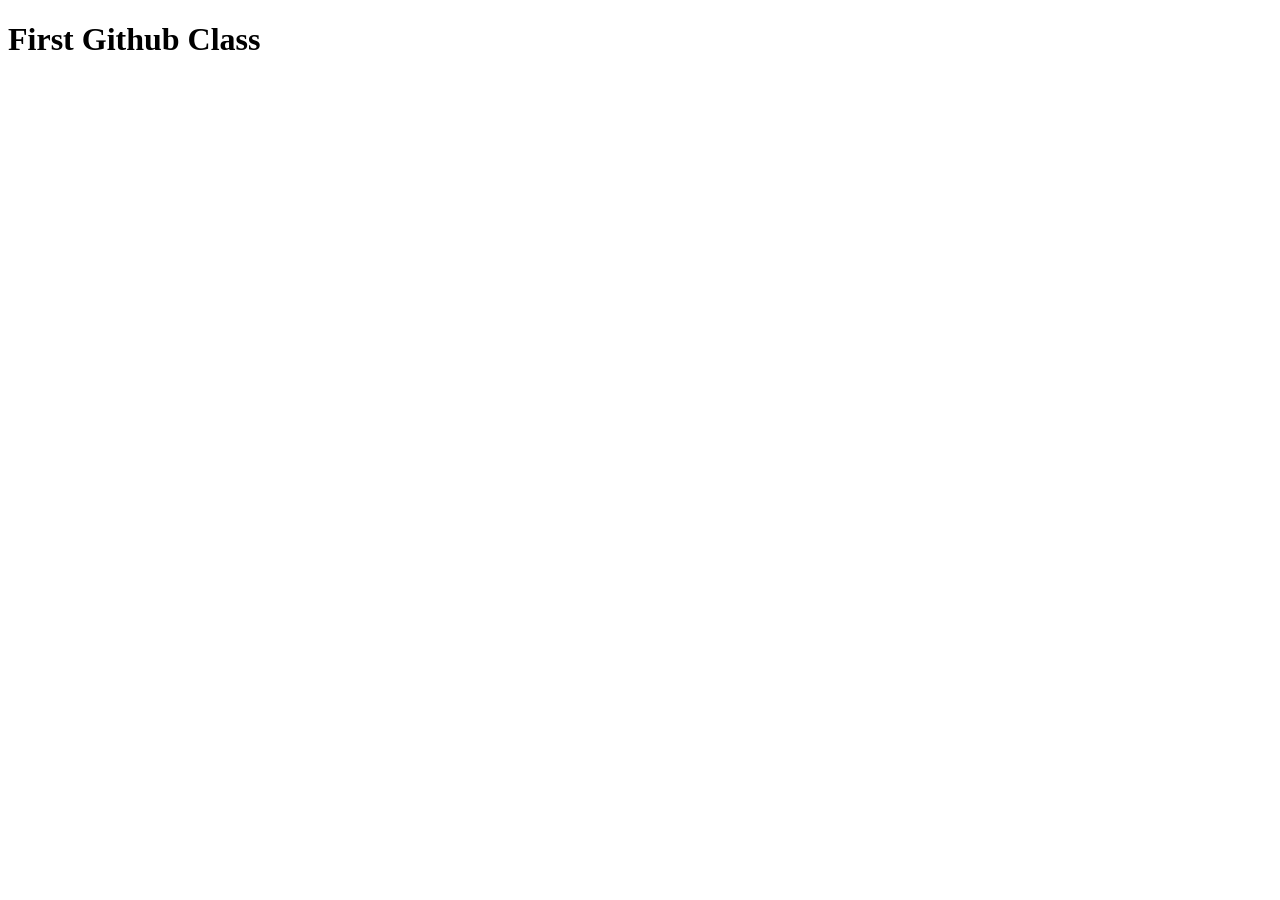
==== index.html @ 86960aa7 "Added index.html file" ====
<!DOCTYPE html>
<html lang="en">
<head>
    <meta charset="UTF-8">
    <meta name="viewport" content="width=device-width, initial-scale=1.0">
    <title>Github</title>
</head>
<body>
    <h1>First Github Class</h1>
</body>
</html>
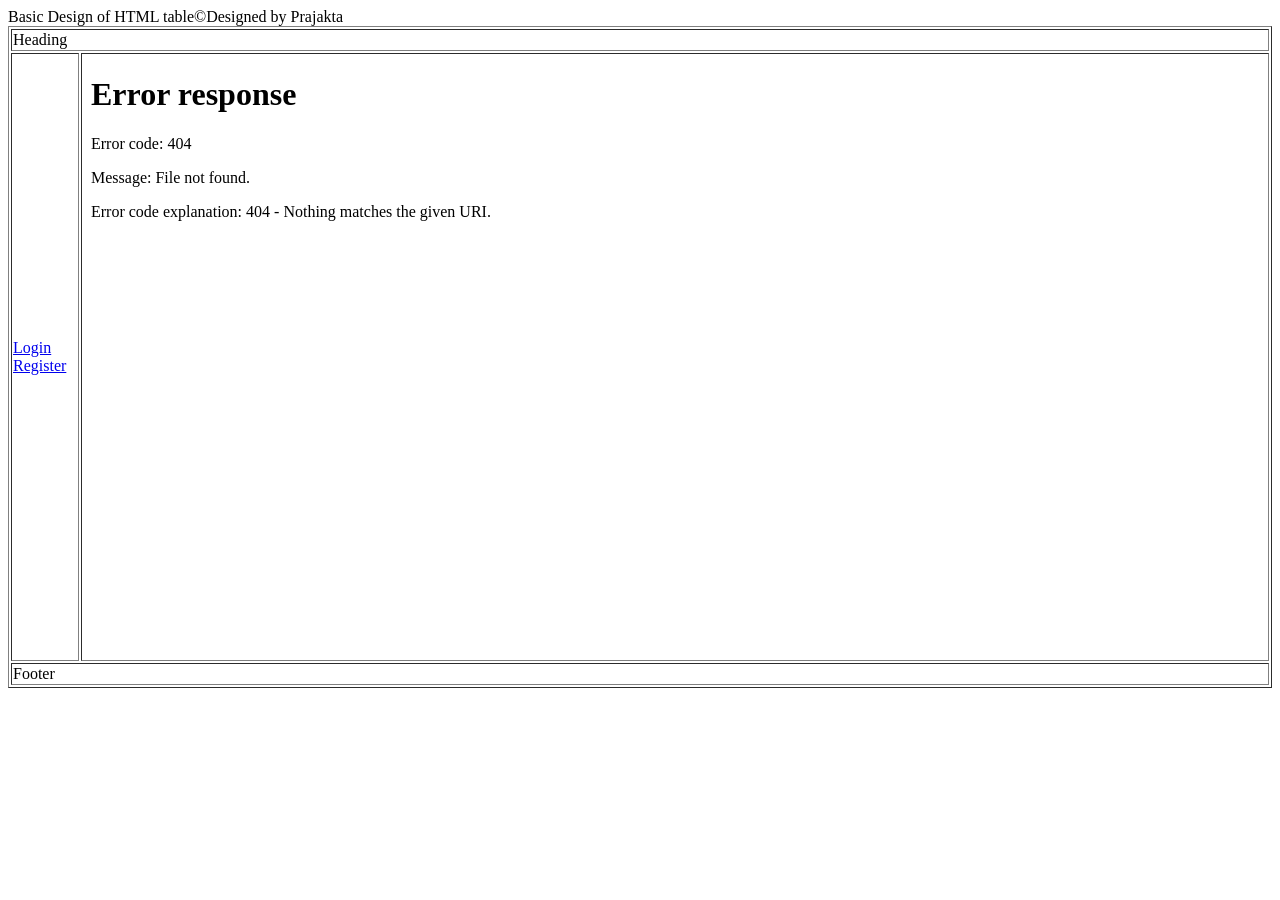
==== commit 9aaa594e: "HTML work done" ====
--- a/index.html
+++ b/index.html
@@ -6,6 +6,24 @@
     <title>Github</title>
 </head>
 <body>
-    <h1>First Github Class</h1>
+    <table border="1" width="100%">
+        
+        <thead>Basic Design of HTML table</thead>
+        <tbody>
+            
+            <tr> <td colspan="2">Heading</td></tr>
+            <tr> <td>
+                <a href="login.html" target="myFrame">Login</a> <br>
+                <a href="registration.html" target="myFrame">Register</a>
+            </td>
+                <td>
+                    <iframe src="/images/study_image.jpeg" name="myFrame"  height="600px" width="1000px" frameborder="0"></iframe>
+                </td ></tr>
+            <tr> <td colspan="2">Footer</td></tr>
+            
+        </tbody>
+        
+        <tfoot>&copy;Designed by Prajakta</tfoot>
+    </table>
 </body>
 </html>
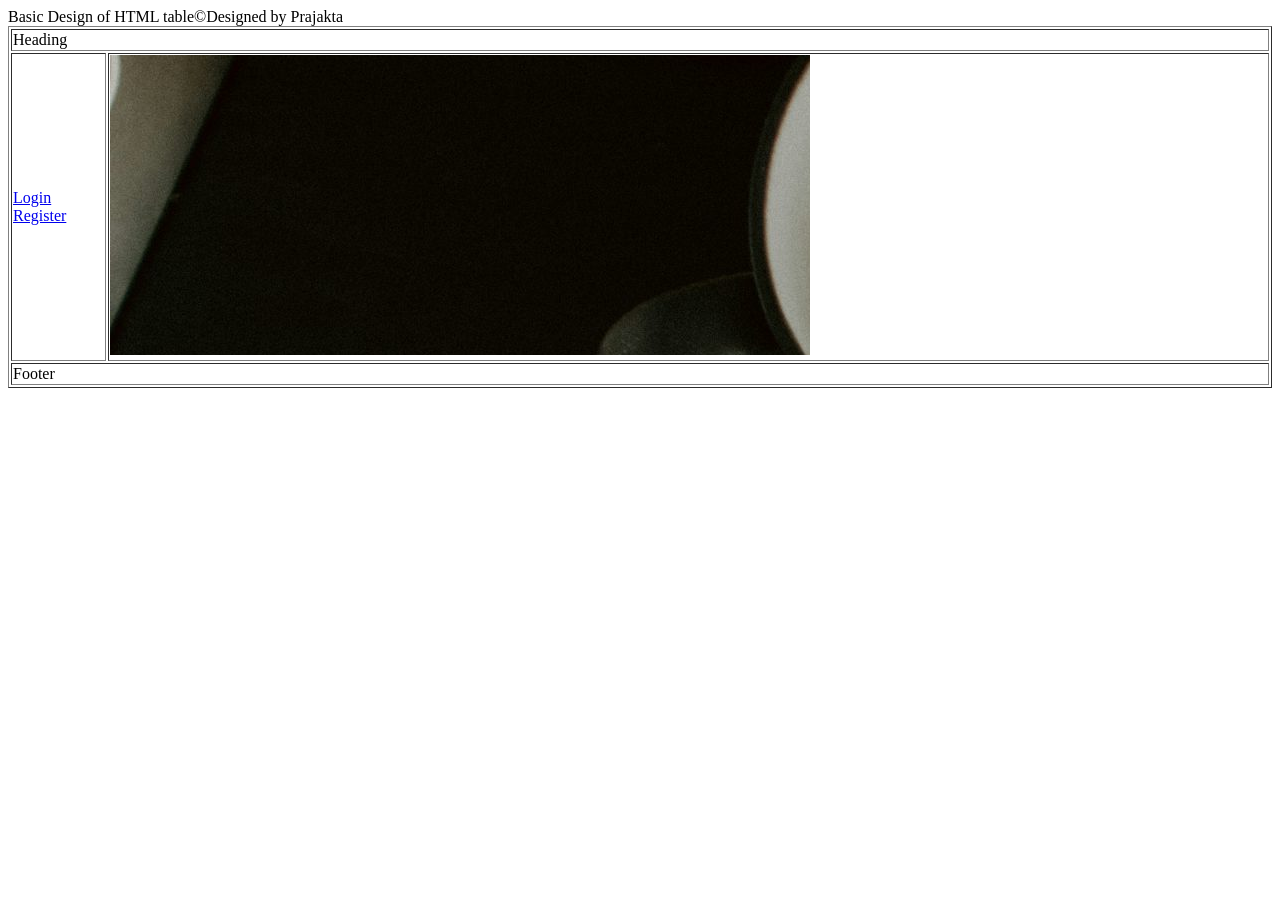
==== commit c2463653: "Made a new Folder 'CSS_Work'" ====
--- a/index.html
+++ b/index.html
@@ -17,7 +17,7 @@
                 <a href="registration.html" target="myFrame">Register</a>
             </td>
                 <td>
-                    <iframe src="/images/study_image.jpeg" name="myFrame"  height="600px" width="1000px" frameborder="0"></iframe>
+                    <iframe src="/images/study_image.jpeg" name="myFrame"  height="300px" width="700px" frameborder="0"></iframe>
                 </td ></tr>
             <tr> <td colspan="2">Footer</td></tr>
             
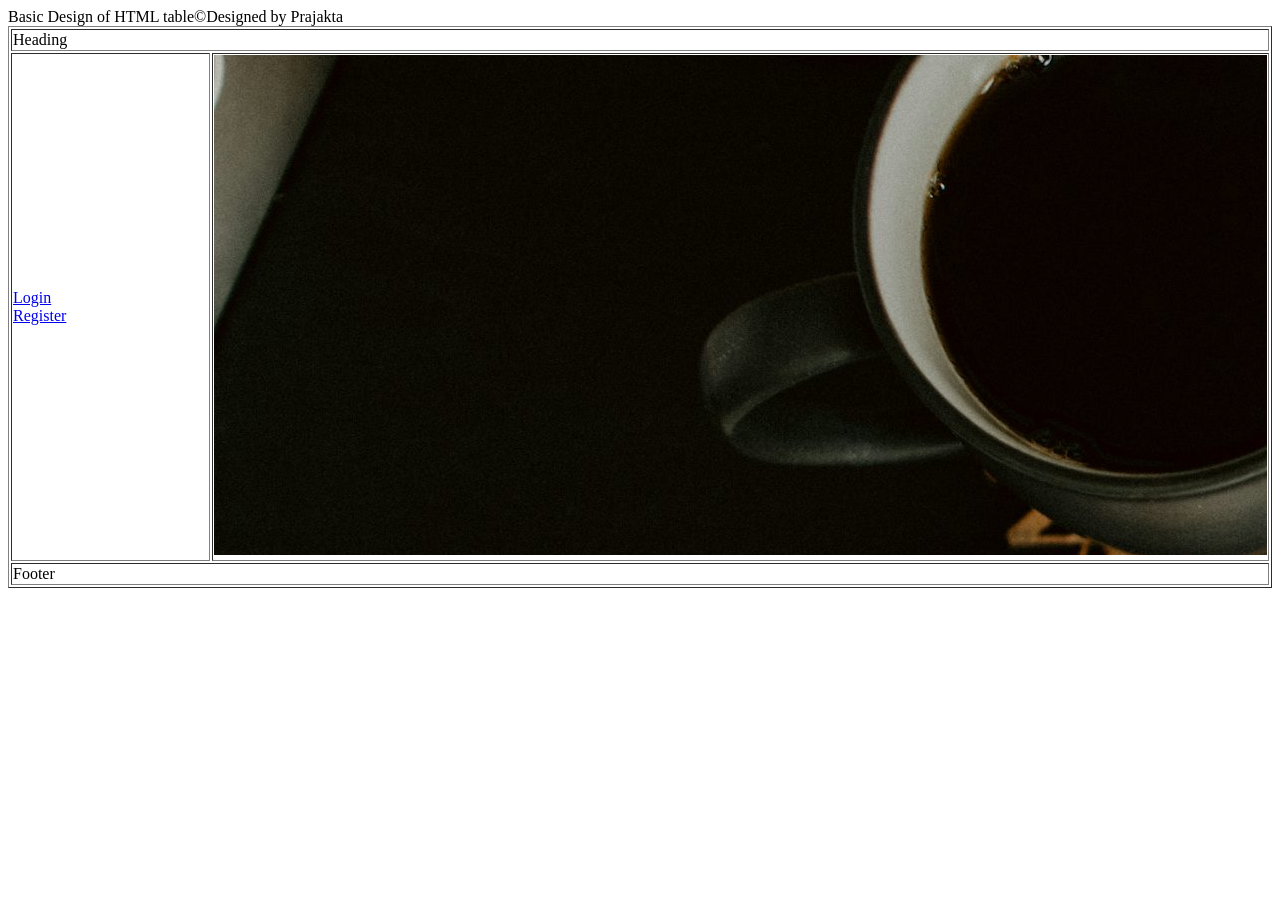
==== commit f667899c: "Grid Layout" ====
--- a/index.html
+++ b/index.html
@@ -17,7 +17,7 @@
                 <a href="registration.html" target="myFrame">Register</a>
             </td>
                 <td>
-                    <iframe src="/images/study_image.jpeg" name="myFrame"  height="300px" width="700px" frameborder="0"></iframe>
+                    <iframe src="study_image.jpeg" name="myFrame" object-fit="cover" height="500" width="100%" scrolling="no" overflow="hidden"width="100%" frameborder="0"></iframe>
                 </td ></tr>
             <tr> <td colspan="2">Footer</td></tr>
             
